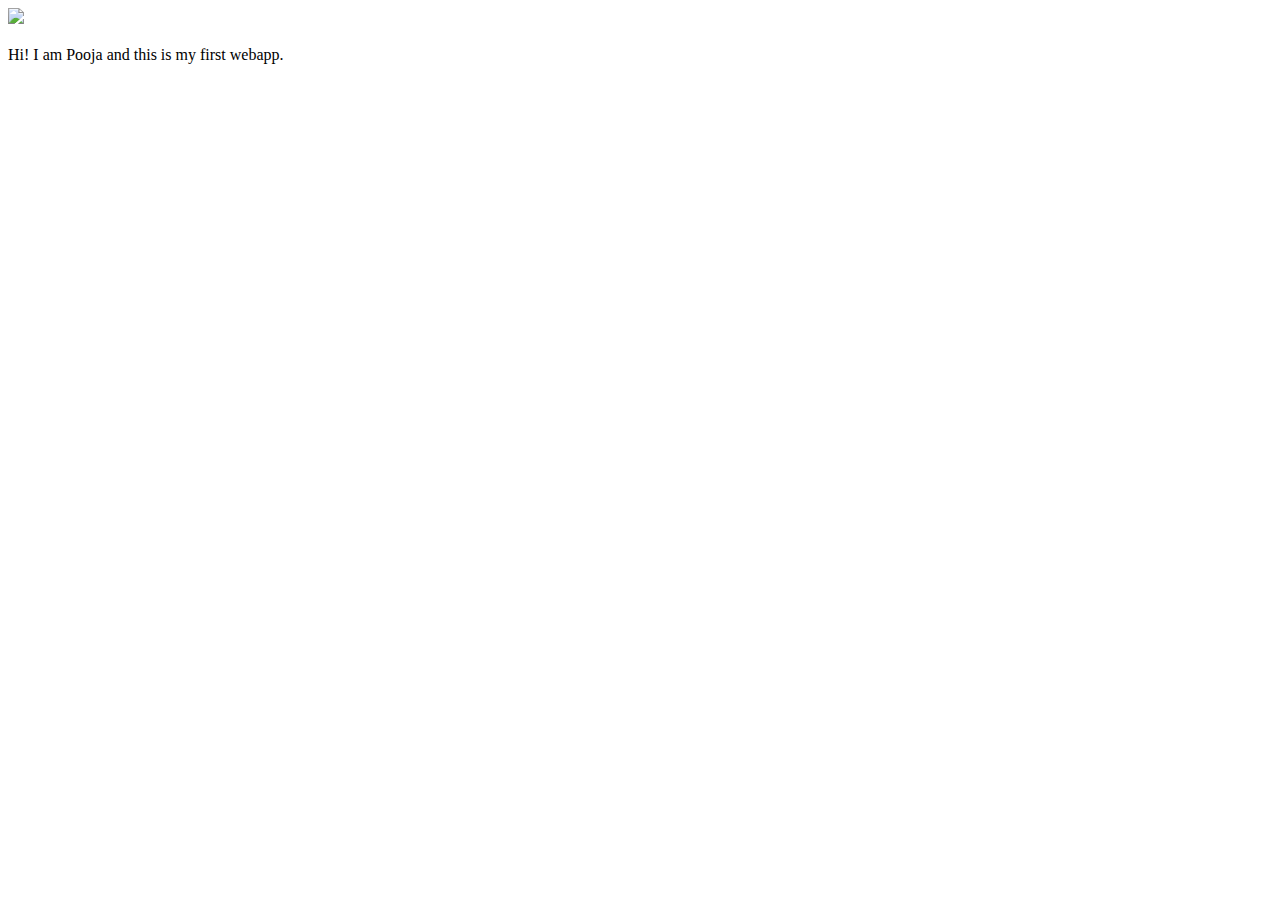
==== ui/index.html @ 695aa2eb "[imad-console] Updates ui/index.html" ====
<!doctype html>
<html>
    <head>
        <link href="/ui/style.css" rel="stylesheet" />
    </head>
    <body>
        <div class="center">
            <img src="/ui/madi.png" class="img-medium"/>
        </div>
        <br>
        <div class="center text-big bold">
            Hi! I am Pooja and this is my first webapp.
        </div>
        <script type="text/javascript" src="/ui/main.js">
        </script>
    </body>
</html>
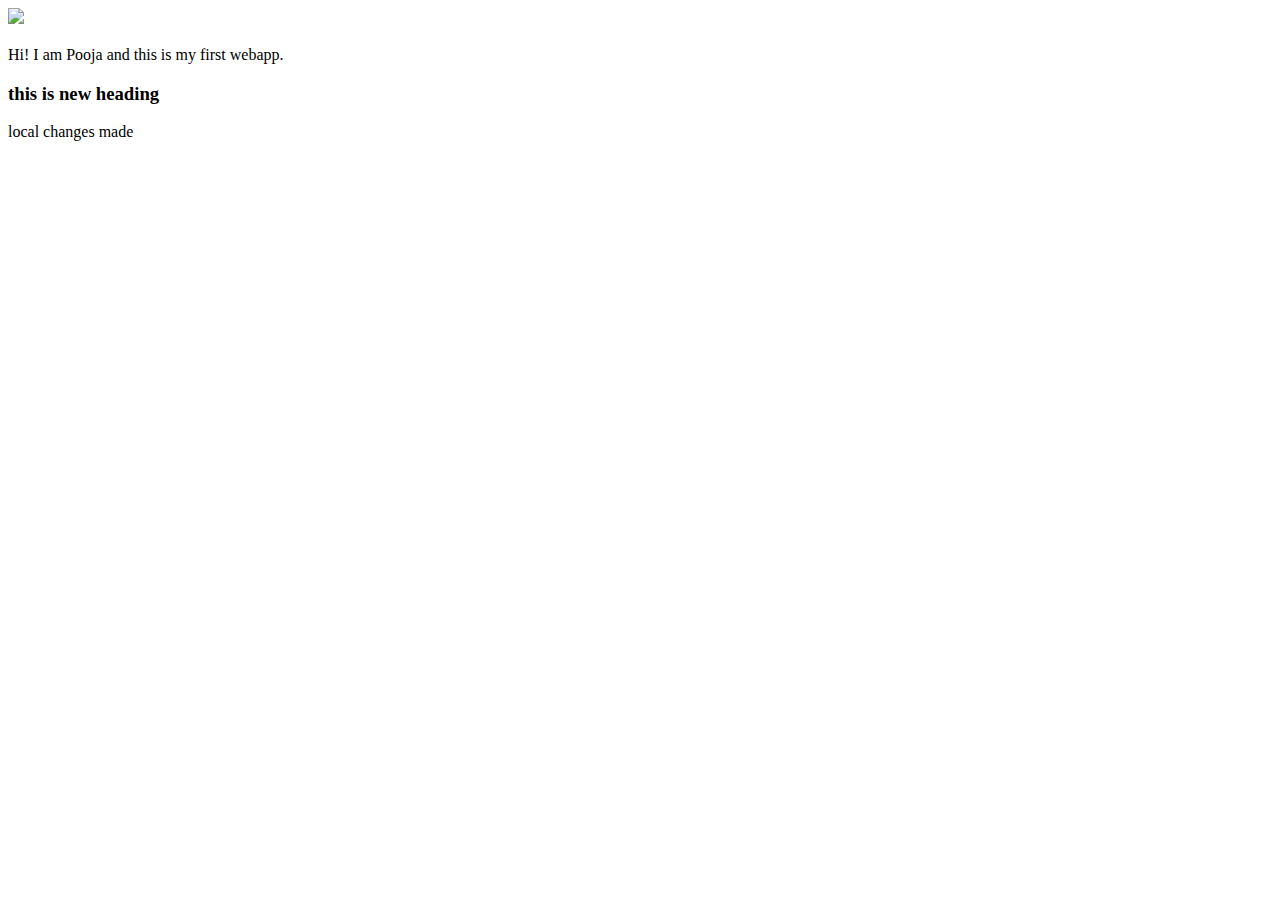
==== commit 5343f324: "made some changes locally" ====
--- a/ui/index.html
+++ b/ui/index.html
@@ -10,6 +10,8 @@
         <br>
         <div class="center text-big bold">
             Hi! I am Pooja and this is my first webapp.
+            <h3>this is new heading</h3>
+            local changes made
         </div>
         <script type="text/javascript" src="/ui/main.js">
         </script>
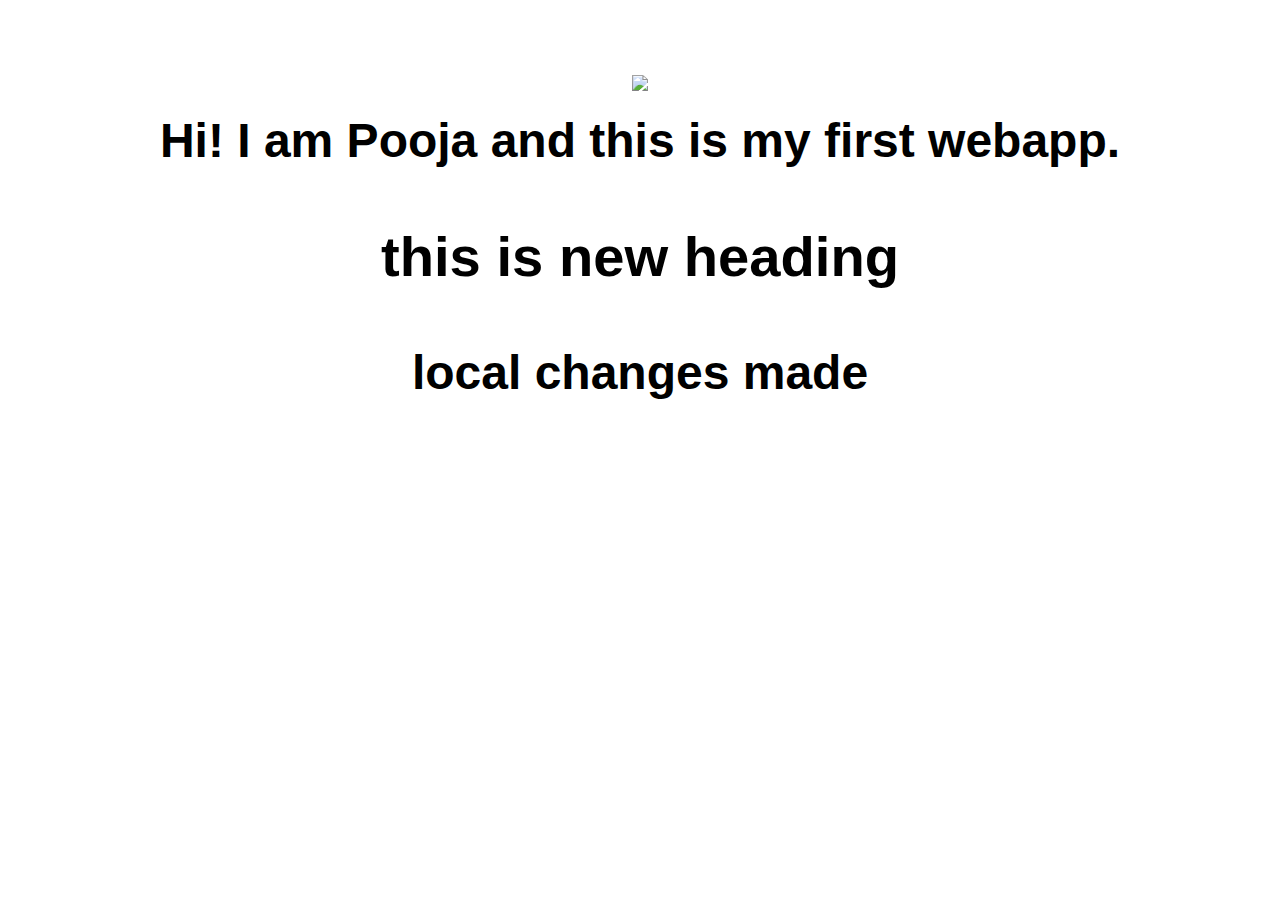
==== commit 439de0dd: "[imad-console] Updates ui/index.html" ====
--- a/ui/index.html
+++ b/ui/index.html
@@ -13,6 +13,9 @@
             <h3>this is new heading</h3>
             local changes made
         </div>
+        <script>
+            alert('hi i \'m javascript' );
+        </script>
         <script type="text/javascript" src="/ui/main.js">
         </script>
     </body>
--- a/ui/style.css
+++ b/ui/style.css
@@ -0,0 +1,28 @@
+body {
+    font-family: sans-serif;
+
+    margin-top: 75px;
+}
+
+.center {
+    text-align: center;
+}
+
+.text-big {
+    font-size: 300%;
+}
+
+.bold {
+    font-weight: bold;
+}
+
+.img-medium {
+    height: 200px;
+}
+
+.container
+            {
+                max-width:800px;
+                margin:0 auto;
+                color:grey;
+            }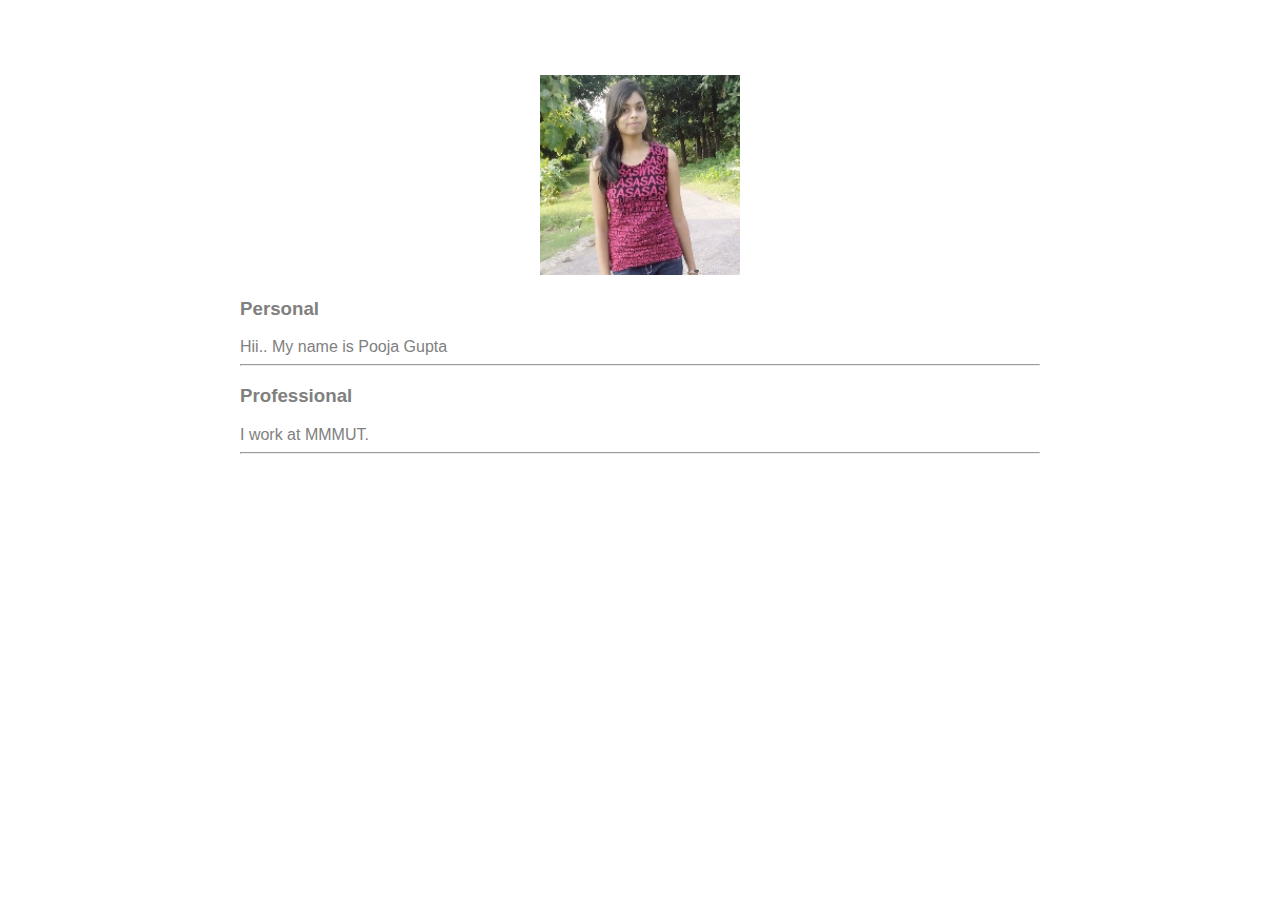
==== commit 9db0b620: "[imad-console] Updates ui/index.html" ====
--- a/ui/index.html
+++ b/ui/index.html
@@ -4,18 +4,30 @@
         <link href="/ui/style.css" rel="stylesheet" />
     </head>
     <body>
+        <div class="container">
         <div class="center">
-            <img src="/ui/madi.png" class="img-medium"/>
+            <img src="/ui/pooja.jpg" class="img-medium"/>
         </div>
-        <br>
-        <div class="center text-big bold">
-            Hi! I am Pooja and this is my first webapp.
-            <h3>this is new heading</h3>
-            local changes made
+        
+        <h3>
+            Personal
+        </h3>
+        <div>
+            Hii.. My name is Pooja Gupta
         </div>
-        <script>
-            alert('hi i \'m javascript' );
-        </script>
+        <hr>
+        <h3>
+            Professional
+        </h3>
+        <div>
+            I work at MMMUT.
+        </div>
+        <hr>
+        <div class="footer">
+            
+        </div>
+        </div>
+        
         <script type="text/javascript" src="/ui/main.js">
         </script>
     </body>
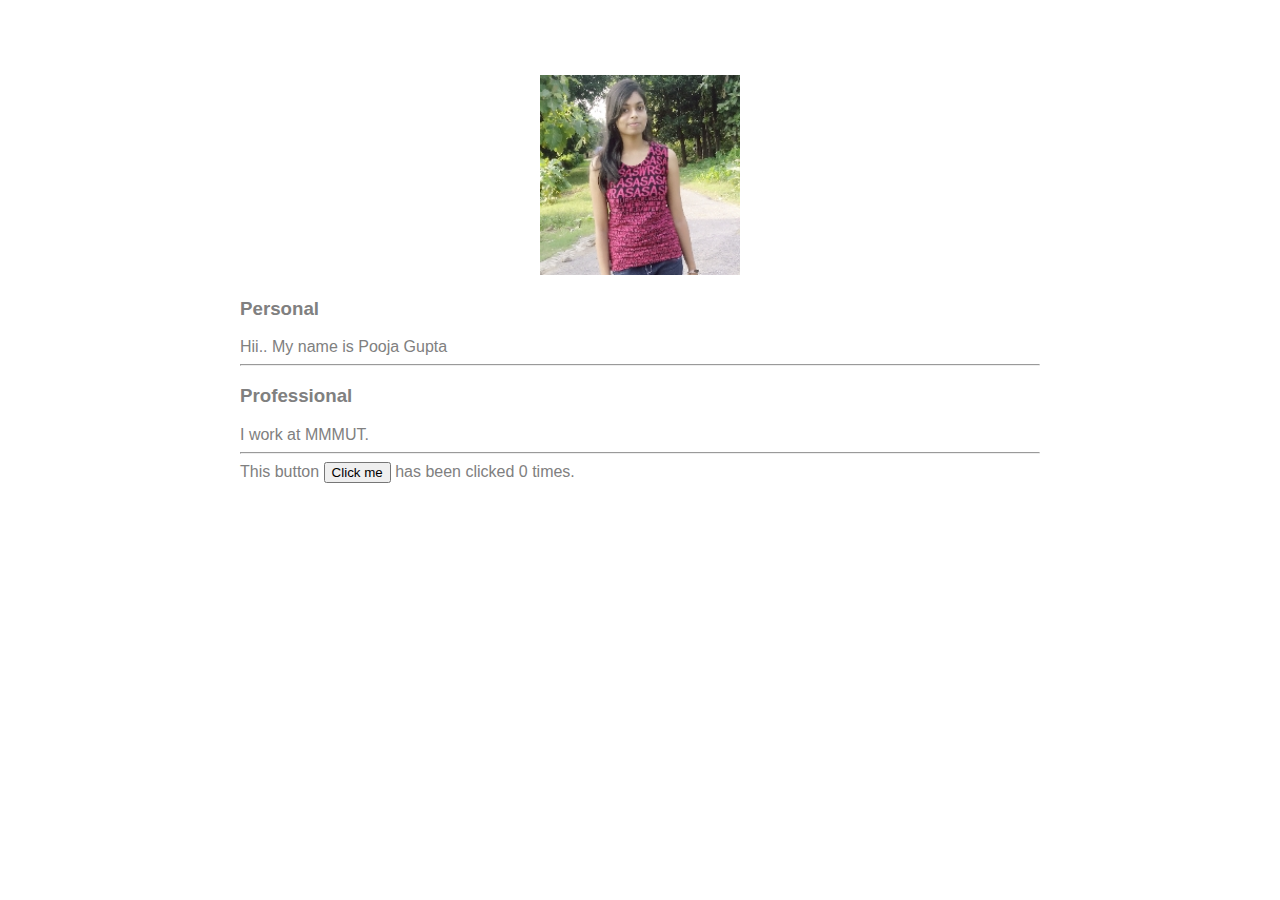
==== commit 3a02a5d0: "[imad-console] Updates ui/index.html" ====
--- a/ui/index.html
+++ b/ui/index.html
@@ -24,6 +24,11 @@
         </div>
         <hr>
         <div class="footer">
+            This button
+            <button id="counter">
+              Click me  
+            </button>
+            has been clicked <span id="count">0</span> times.
             
         </div>
         </div>
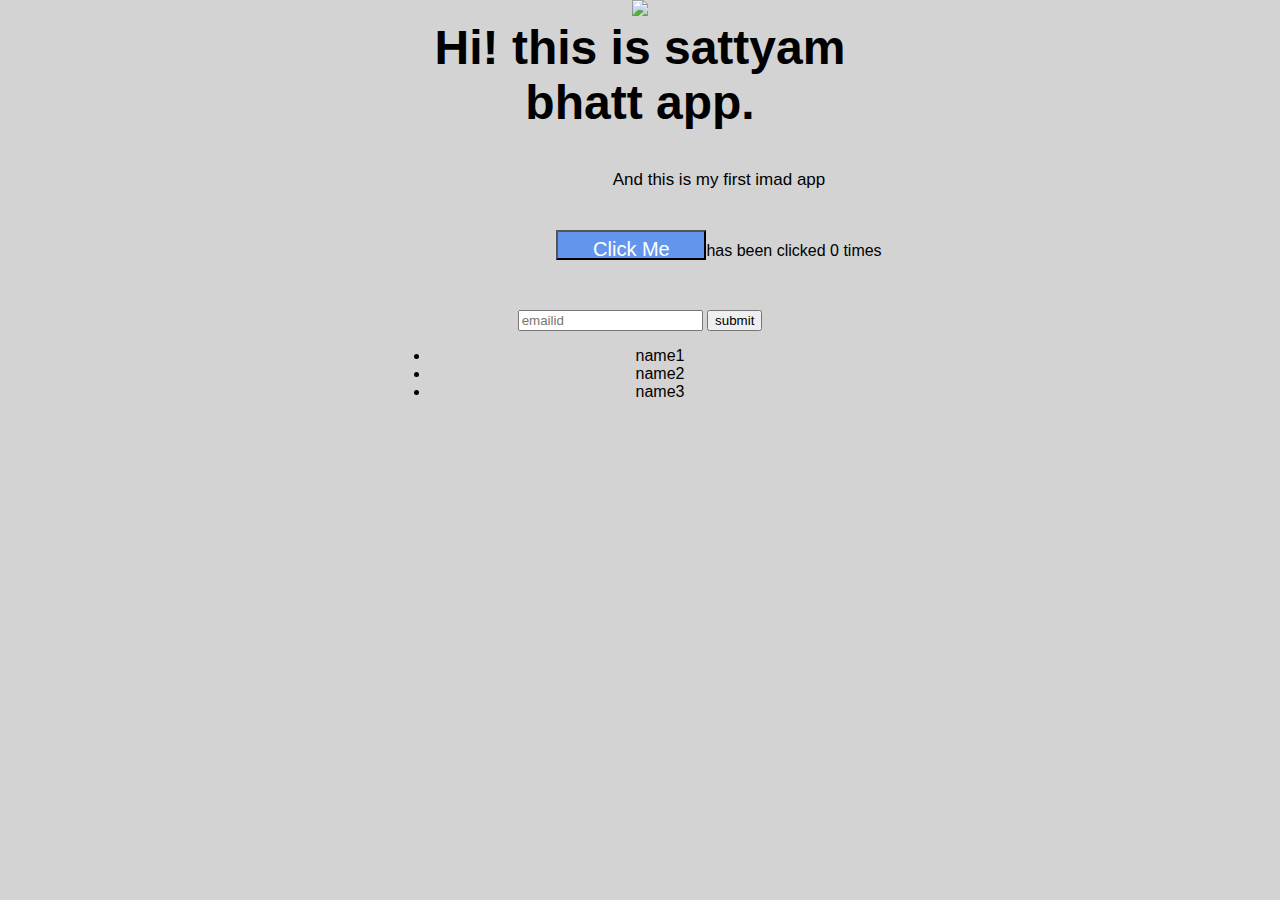
==== commit 34494f4d: "Add files via upload" ====
--- a/ui/index.html
+++ b/ui/index.html
@@ -2,37 +2,56 @@
 <html>
     <head>
         <link href="/ui/style.css" rel="stylesheet" />
+        <style>
+        body{
+        width: 500px;
+        margin: 0 auto;
+        }
+            #click{
+                outline: none;
+              background: cornflowerblue;
+                color: white;
+            width: 150px;
+            height: 30px;
+            position: relative;
+             margin-left: 158px;
+            padding: 6px;
+            margin-top: 40px;
+            cursor:pointer;
+            }
+            .tet{
+                position: relative;
+                 margin-left: 158px;
+                     margin-top: 40px;
+                 font-size: 17px;
+            }
+            .txt{
+                font-size:20px;
+            }
+        </style>
     </head>
     <body>
-        <div class="container">
         <div class="center">
-            <img src="/ui/pooja.jpg" class="img-medium"/>
+            <img src="https://pbs.twimg.com/profile_images/636101657453944832/JdQlIyzP_400x400.jpg" class="img-medium"/>
+        <br>
+        <div class="center text-big bold">
+            Hi! this is sattyam bhatt app.
+            </div>
+            <div class="tet">
+            And this is my first imad app
         </div>
-        
-        <h3>
-            Personal
-        </h3>
-        <div>
-            Hii.. My name is Pooja Gupta
-        </div>
-        <hr>
-        <h3>
-            Professional
-        </h3>
-        <div>
-            I work at MMMUT.
-        </div>
-        <hr>
-        <div class="footer">
-            This button
-            <button id="counter">
-              Click me  
-            </button>
-            has been clicked <span id="count">0</span> times.
-            
+        <button id="click"><span class="txt">Click Me</span></button>has been clicked <span class="cnt"> 0  </span>times
+        <br>
+        <div style="margin-top:50px">
+        <input type="text" name="eml" id="eml" placeholder="emailid">
+        <input type="submit" name="submit" value="submit">
+        <ul>
+            <li>name1</li>
+            <li>name2</li>
+            <li>name3</li>
+        </ul>
         </div>
         </div>
-        
         <script type="text/javascript" src="/ui/main.js">
         </script>
     </body>
--- a/ui/style.css
+++ b/ui/style.css
@@ -1,6 +1,6 @@
 body {
     font-family: sans-serif;
-
+    background-color: lightgrey;
     margin-top: 75px;
 }
 
@@ -19,10 +19,9 @@
 .img-medium {
     height: 200px;
 }
-
-.container
-            {
-                max-width:800px;
-                margin:0 auto;
-                color:grey;
-            }+    .container{
+     max-width: 500px;
+    margin: 0 auto;
+    color: grey;
+    font-family: sans-serif;
+       }
